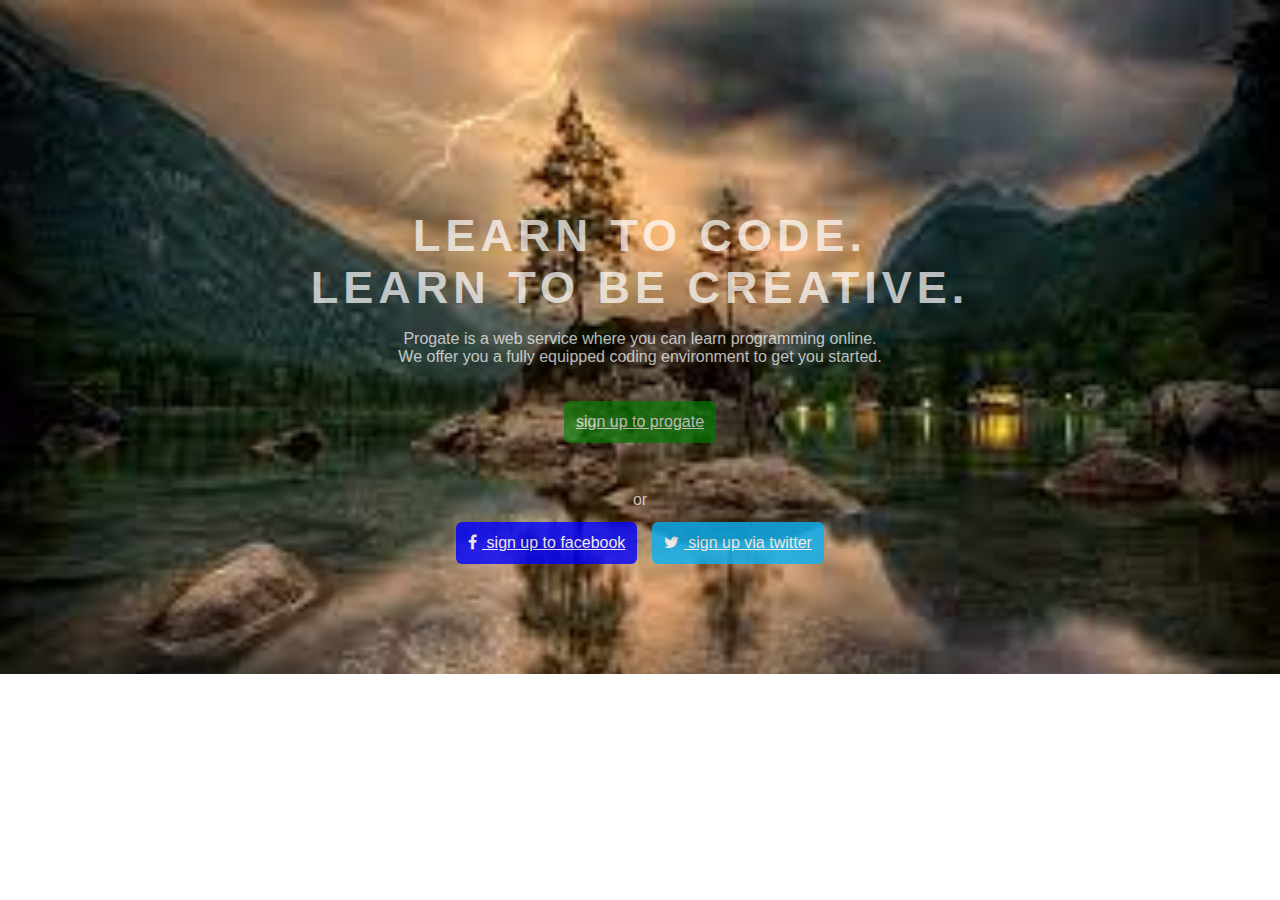
==== index.html @ a84f7e62 "small prograte" ====
<!DOCTYPE html>
<html lang="en">
<head>
    <meta charset="UTF-8">
    <meta http-equiv="X-UA-Compatible" content="IE=edge">
    <meta name="viewport" content="width=device-width, initial-scale=1.0">
    <title>progate</title>
    <link rel="stylesheet" href="//maxcdn.bootstrapcdn.com/font-awesome/4.3.0/css/font-awesome.min.css">
    <link rel="stylesheet" href="sty.css">
</head>
<body>
    <div class="top">
        <div class="container-fluid">
            <h1>LEARN TO CODE.<br>LEARN TO BE CREATIVE.</h1>            
             <p>Progate is a web service where you can learn programming online.
             <br>We offer you a fully equipped coding environment to get you started.</p>
        
    <div class="btn">
     <a href="#" class="btn signup">sign up to progate</a>

    </div>
    <p>or</p>
    <div class="down">
        <a href="#" class="btn facebook"><span class="fa fa-facebook"></span> sign up to facebook</a> 
        <a href="#" class="btn twitter"><span class="fa fa-twitter"></span> sign up via twitter</a>

    </div>
</div>
</div>
</body>
</html>
---- sty.css ----
body{
    padding: 0;
    margin: 0;
    font-family: 'Lucida Sans', 'Lucida Sans Regular', 'Lucida Grande', 'Lucida Sans Unicode', Geneva, Verdana, sans-serif;
}

.top{
    padding: 180px 0 100px 0;
    background-image: url(download\ \(2\).jpg);
    background-size: cover;
    color: white;
    text-align: center;
}
.container{
    width: 1170px;
    margin: 0 auto;

}
.top h1{
opacity: 0.7;            
font-size: 45px;            
letter-spacing: 5px;            
margin-bottom: 10px;

}

.top p{
    opacity: 0.7;
    margin-bottom: 3px;
}
.btn{
    margin: 10px 0;
    padding: 12px 12px;
    color: white;
    opacity: 0.8;
    border-radius:6px;
    display: inline-block;
    
}
.btn p{
    margin: 10px 0;
}
.signup{
    background-color: green;
}
.facebook{
    background-color: rgb(0, 0, 255);
    margin-right: 10px;

}
.twitter{
    background-color: rgb(8, 178, 245);
}
.btn:hover{
    opacity: 1;
}
.fa{
    margin-right: 5px;
}
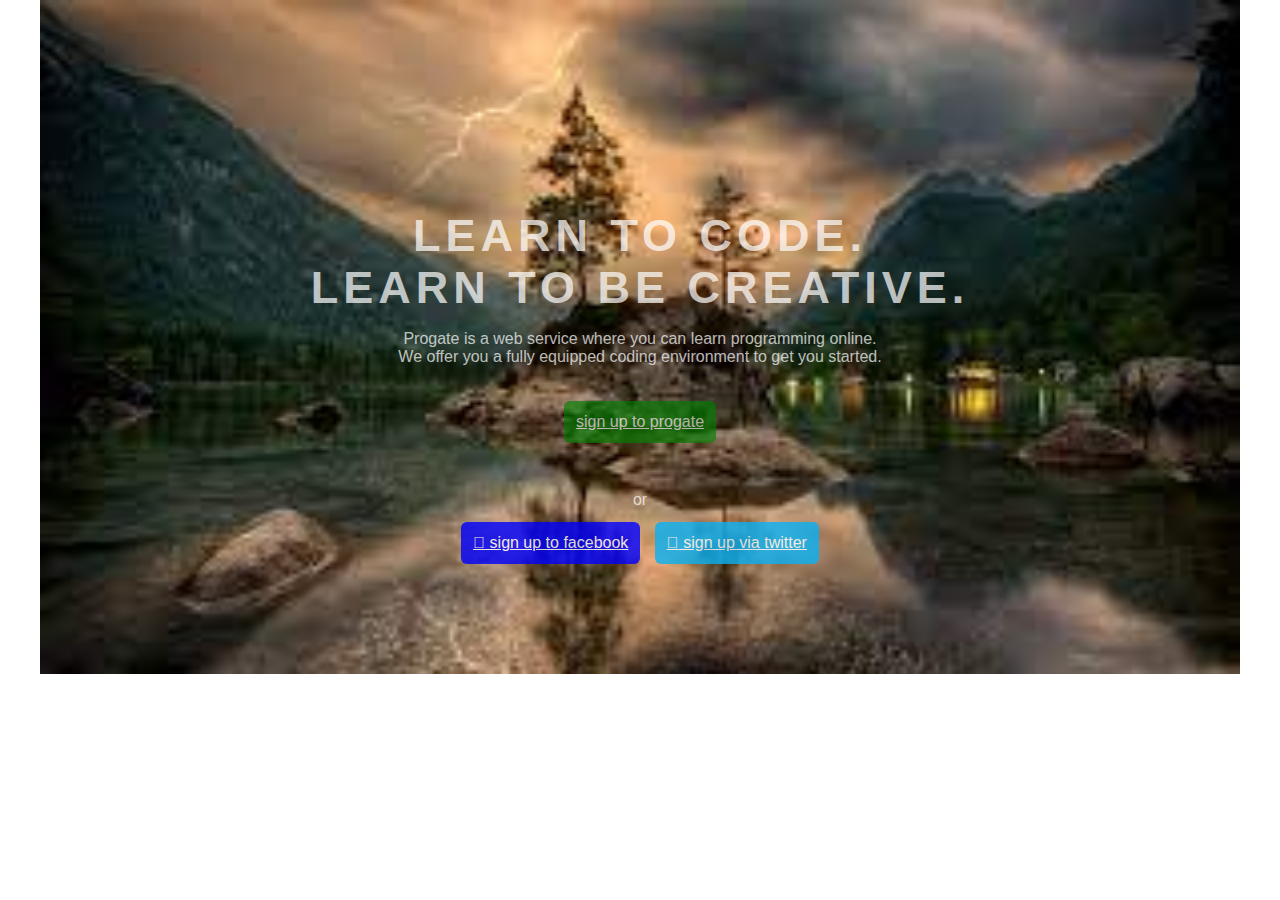
==== commit a9a155ac: "front from progate" ====
--- a/index.html
+++ b/index.html
@@ -6,6 +6,7 @@
     <meta name="viewport" content="width=device-width, initial-scale=1.0">
     <title>progate</title>
     <link rel="stylesheet" href="//maxcdn.bootstrapcdn.com/font-awesome/4.3.0/css/font-awesome.min.css">
+    <link rel="stylesheet" href="https://use.fontawesome.com/releases/v5.8.1/css/all.css" integrity="sha384-50oBUHEmvpQ+1lW4y57PTFmhCaXp0ML5d60M1M7uH2+nqUivzIebhndOJK28anvf" crossorigin="anonymous">
     <link rel="stylesheet" href="sty.css">
 </head>
 <body>
@@ -21,8 +22,8 @@
     </div>
     <p>or</p>
     <div class="down">
-        <a href="#" class="btn facebook"><span class="fa fa-facebook"></span> sign up to facebook</a> 
-        <a href="#" class="btn twitter"><span class="fa fa-twitter"></span> sign up via twitter</a>
+        <a href="#" class="btn facebook"><span class="fas fa-facebook"></span> sign up to facebook</a> 
+        <a href="#" class="btn twitter"><span class="fas fa-twitter"></span> sign up via twitter</a>
 
     </div>
 </div>
--- a/sty.css
+++ b/sty.css
@@ -1,6 +1,7 @@
 body{
+    width: 1200px;
     padding: 0;
-    margin: 0;
+    margin: 0 auto;
     font-family: 'Lucida Sans', 'Lucida Sans Regular', 'Lucida Grande', 'Lucida Sans Unicode', Geneva, Verdana, sans-serif;
 }
 
@@ -56,4 +57,5 @@
 }
 .fa{
     margin-right: 5px;
+    overflow: auto;
 }